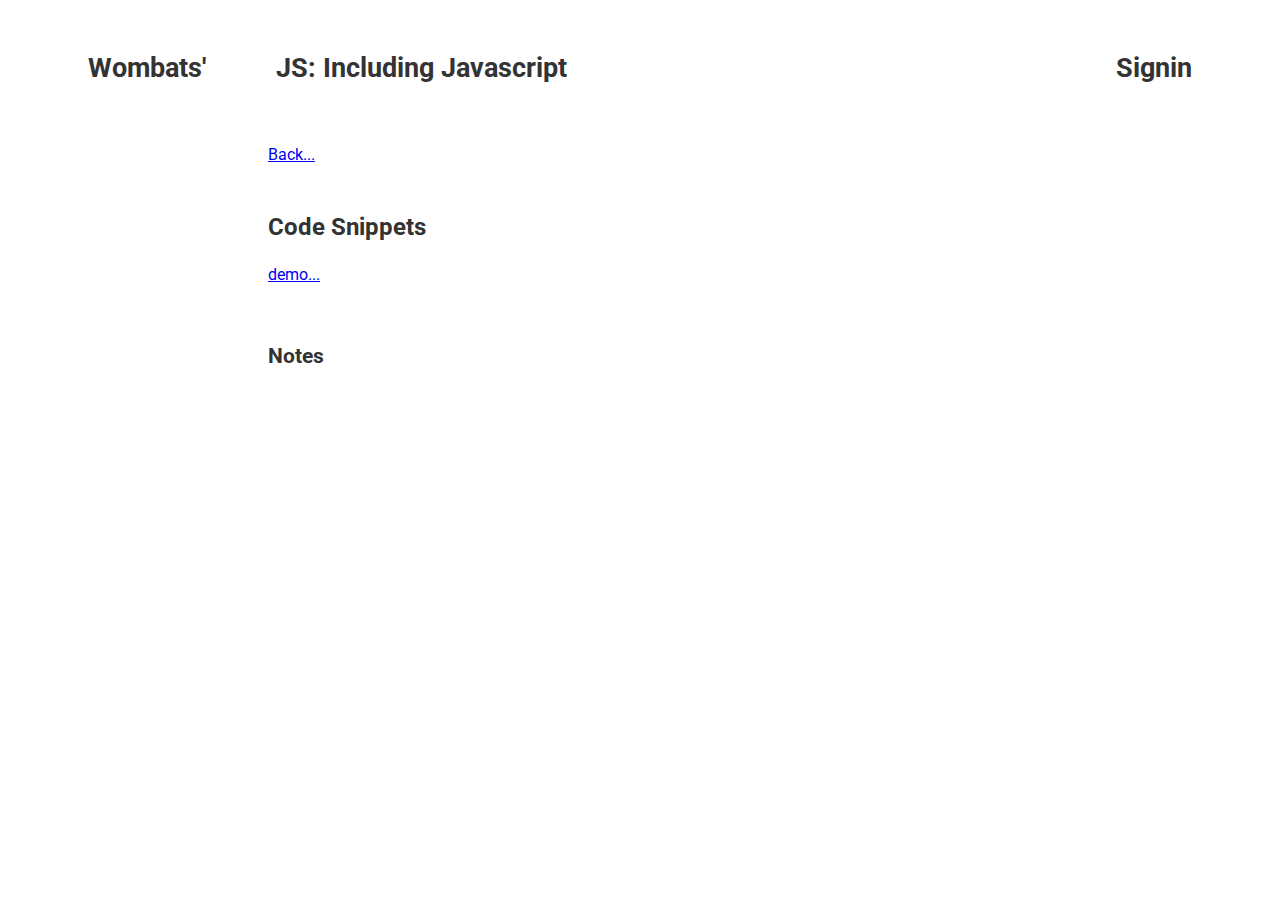
==== web/p05.html @ 041f9c31 "" ====
<!DOCTYPE html>
<!--
To change this license header, choose License Headers in Project Properties.
To change this template file, choose Tools | Templates
and open the template in the editor.
-->
<html>
    <head>
        <title>Learn Javascript</title>
        <meta charset="UTF-8">
        <meta name="viewport" content="width=device-width, initial-scale=1.0">
        <!-- use templates see https://www.w3schools.com/howto/howto_html_include.asp -->
        <script src="https://www.w3schools.com/lib/w3data.js"></script>
        <!-- import css -->
        <link rel="stylesheet" type="text/css" href="resources/css/myLayout.css">
        <!-- fonts see https://fonts.google.com/specimen/Roboto?selection.family=Roboto -->
        <link href="https://fonts.googleapis.com/css?family=Roboto|Roboto+Mono" rel="stylesheet">

        <link rel="stylesheet" href="resources/libraries/highlight/styles/default.css">
        <script src="resources/libraries/highlight/highlight.pack.js"></script>
        <script>hljs.initHighlightingOnLoad();</script>
    </head>
    <body>
        <div id="container" class="grid-container outline">
            <div class="row" style="max-height: 100px;min-height: 50px">
                <div class="col-6">
                    <!-- https://www.w3schools.com/howto/howto_html_include.asp -->
                    <div class="col-1">
                        <h1>Wombats'</h1>

                    </div>
                    <div class="col-4" style="">
                        <h1>JS: Including Javascript</h1>
                    </div>

                    <div class="col-1" style="text-align: right">
                        <h1>Signin</h1>
                    </div>

                </div>
            </div>
            <div class="row">
                <div class="col-1">
                </div>
                <div class="col-5">
                    <a href="index.html">Back...</a>
                </div>
            </div>
            <div class="row">
                <div class="col-1">
                </div>
                <div class="col-5">
                    <div style="text-align: left">
                        <h2>Code Snippets</h2>
                        <a href="p05/demo.html">demo...</a>
                        <div class="spacer"></div>
                        <h3>Notes</h3>
                    </div>
                </div>
            </div>
        </div>
    </body>
</html>
---- web/resources/css/myLayout.css ----
@import url("reset.css");

body {
    font-family: Verdana, Arial, Helvetica, sans-serif;
    /*https://fonts.google.com/specimen/Roboto?selection.family=Roboto*/
    font-family: 'Roboto', sans-serif;
    font-size: 16px;
    color:#333;
    line-height: 1.5em;
}

/*****************http://j4n.co/blog/Creating-your-own-css-grid-system***********************************/
/*apply border box sizing to all elements*/
* {box-sizing: border-box;}

.grid-container{
    /* width: 100%; */
    /* max-width: 1200px;*/

    /* custom to center horizontally*/
    width: 90%;

    margin-top: 5px;
    margin-bottom: 5px;

    margin-left: auto;
    margin-right: auto;
}

/*-- our cleafix hack -- */ 
.row:before, 
.row:after {
    content:"";
    display: table ;
    clear:both;
}
/*
To find the width of one column, all we have to do is divide the total number of columns 
by the width of the container. In our case, the width of the container is 100%, and we want 
6 columns, so 100/6 = 16.66, so our base column width is 16.66%.
*/
/*
Before the 'border-box' box-sizing model, giving percentage-width elements a static padding 
was a real pain. Luckily, using the 'border-box' model, we can create gutters with ease.
*/

[class*='col-'] {
    float: left; 
    min-height: 1px; 
    width: 16.66%; 
    /*-- our gutter -- */
    padding: 12px; 
    background-color: #FFFFFF;
}
/*
This of course, is just the beginning. If we want a section that's 2 columns wide, we have 
to create an 2-column-wide column. The calculations are pretty simple.
*/

.col-1{ width: 16.66%; }
.col-2{ width: 33.33%; }
.col-3{ width: 50%;    }
.col-4{ width: 66.66%; }
.col-5{ width: 83.33%; }
.col-6{ width: 100%;   }

/*.outline, .outline *{
    outline: 1px solid #FFFFFF; 
}/*


/*-- some extra column content styling --*/
[class*='col-'] > p {
    background-color: #FFFFFF; 
    padding: 0;
    margin: 0;
    text-align: left; 
    color: black; 
}

h1{
    font-size: 1.7em;
    font-weight: bold;
    margin-bottom: 1em;
    margin-top: 1em;
}
h2{
    font-size: 1.5em;
    font-weight: bold;
    margin-bottom: 1em;
    margin-top: 1em;
}
h3{
    font-size: 1.3em;
    font-weight: bold;
    margin-bottom: 1em;
    margin-top: 1em;
}
pre {
    font-family: 'Roboto Mono', monospace;
    background-color: white;
    padding: 0em;
    overflow: auto;
}
.p4demo pre {
    font-family: 'Roboto Mono', monospace;
    background-color: white;
    padding: 0em;
    /*    margin: 1em;
        margin-left: 2em;
    */
    overflow: auto;
}
pre code{
    line-height: 1.2em;
    font-size: 1.1em;
}
.spacer{
    height: 1em;
    width: 100%;
    background-color: white;
    margin-top: 20px;
    margin-bottom: 20px;
    padding:0px;
}
/* default styles https://www.w3schools.com/tags/tag_ul.asp */
ul { 
    display: block;
    list-style-type: disc;
    margin-top: 1em;
    margin-bottom: 1 em;
    margin-left: 0;
    margin-right: 0;
    padding-left: 40px;
}
/* https://www.w3schools.com/tags/tag_li.asp */
li {
    display: list-item;
}
li {
    margin-top: .5em;
    margin-bottom: .5 em;

}
/* https://www.w3schools.com/tags/tag_em.asp  */
em { 
    font-style: italic;
}
em { 
    font-weight: bold;
    font-size: larger;
}

/**/
fieldset { 
    display: block;
    margin-left: 2px;
    margin-right: 2px;
    padding-top: 0.35em;
    padding-bottom: 0.625em;
    padding-left: 0.75em;
    padding-right: 0.75em;
    border: 2px groove threedface;
}
legend {
    display: block;
    padding-left: 2px;
    padding-right: 2px;
    border: none;
}
.p4demo legend {
    display: block;
    padding-left: 2px;
    padding-right: 2px;
    border: 1px solid threedface;
}

div{
    overflow-wrap: break-word;
}

.p4demo em{
    color:red;
    font-style: normal;
}
.p4demo{
    font-size: 1.3em;
}
.p4div{
    color:blue;
    text-align: left;
}
.p4demo .classA{
    color: red;
}
.p4demo .classB{
    font-style: italic;
}
.p4demo #toUpper{
    color: blue;
}

.tab1{
    margin-left: 2em;
}
.tab2{
    margin-left: 10em;
}
---- web/resources/libraries/highlight/styles/default.css ----
/*

Original highlight.js style (c) Ivan Sagalaev <maniac@softwaremaniacs.org>

*/

.hljs {
  display: block;
  overflow-x: auto;
  padding: 0.5em;
  background: #F0F0F0;
}


/* Base color: saturation 0; */

.hljs,
.hljs-subst {
  color: #444;
}

.hljs-comment {
  color: #888888;
}

.hljs-keyword,
.hljs-attribute,
.hljs-selector-tag,
.hljs-meta-keyword,
.hljs-doctag,
.hljs-name {
  font-weight: bold;
}


/* User color: hue: 0 */

.hljs-type,
.hljs-string,
.hljs-number,
.hljs-selector-id,
.hljs-selector-class,
.hljs-quote,
.hljs-template-tag,
.hljs-deletion {
  color: #880000;
}

.hljs-title,
.hljs-section {
  color: #880000;
  font-weight: bold;
}

.hljs-regexp,
.hljs-symbol,
.hljs-variable,
.hljs-template-variable,
.hljs-link,
.hljs-selector-attr,
.hljs-selector-pseudo {
  color: #BC6060;
}


/* Language color: hue: 90; */

.hljs-literal {
  color: #78A960;
}

.hljs-built_in,
.hljs-bullet,
.hljs-code,
.hljs-addition {
  color: #397300;
}


/* Meta color: hue: 200 */

.hljs-meta {
  color: #1f7199;
}

.hljs-meta-string {
  color: #4d99bf;
}


/* Misc effects */

.hljs-emphasis {
  font-style: italic;
}

.hljs-strong {
  font-weight: bold;
}
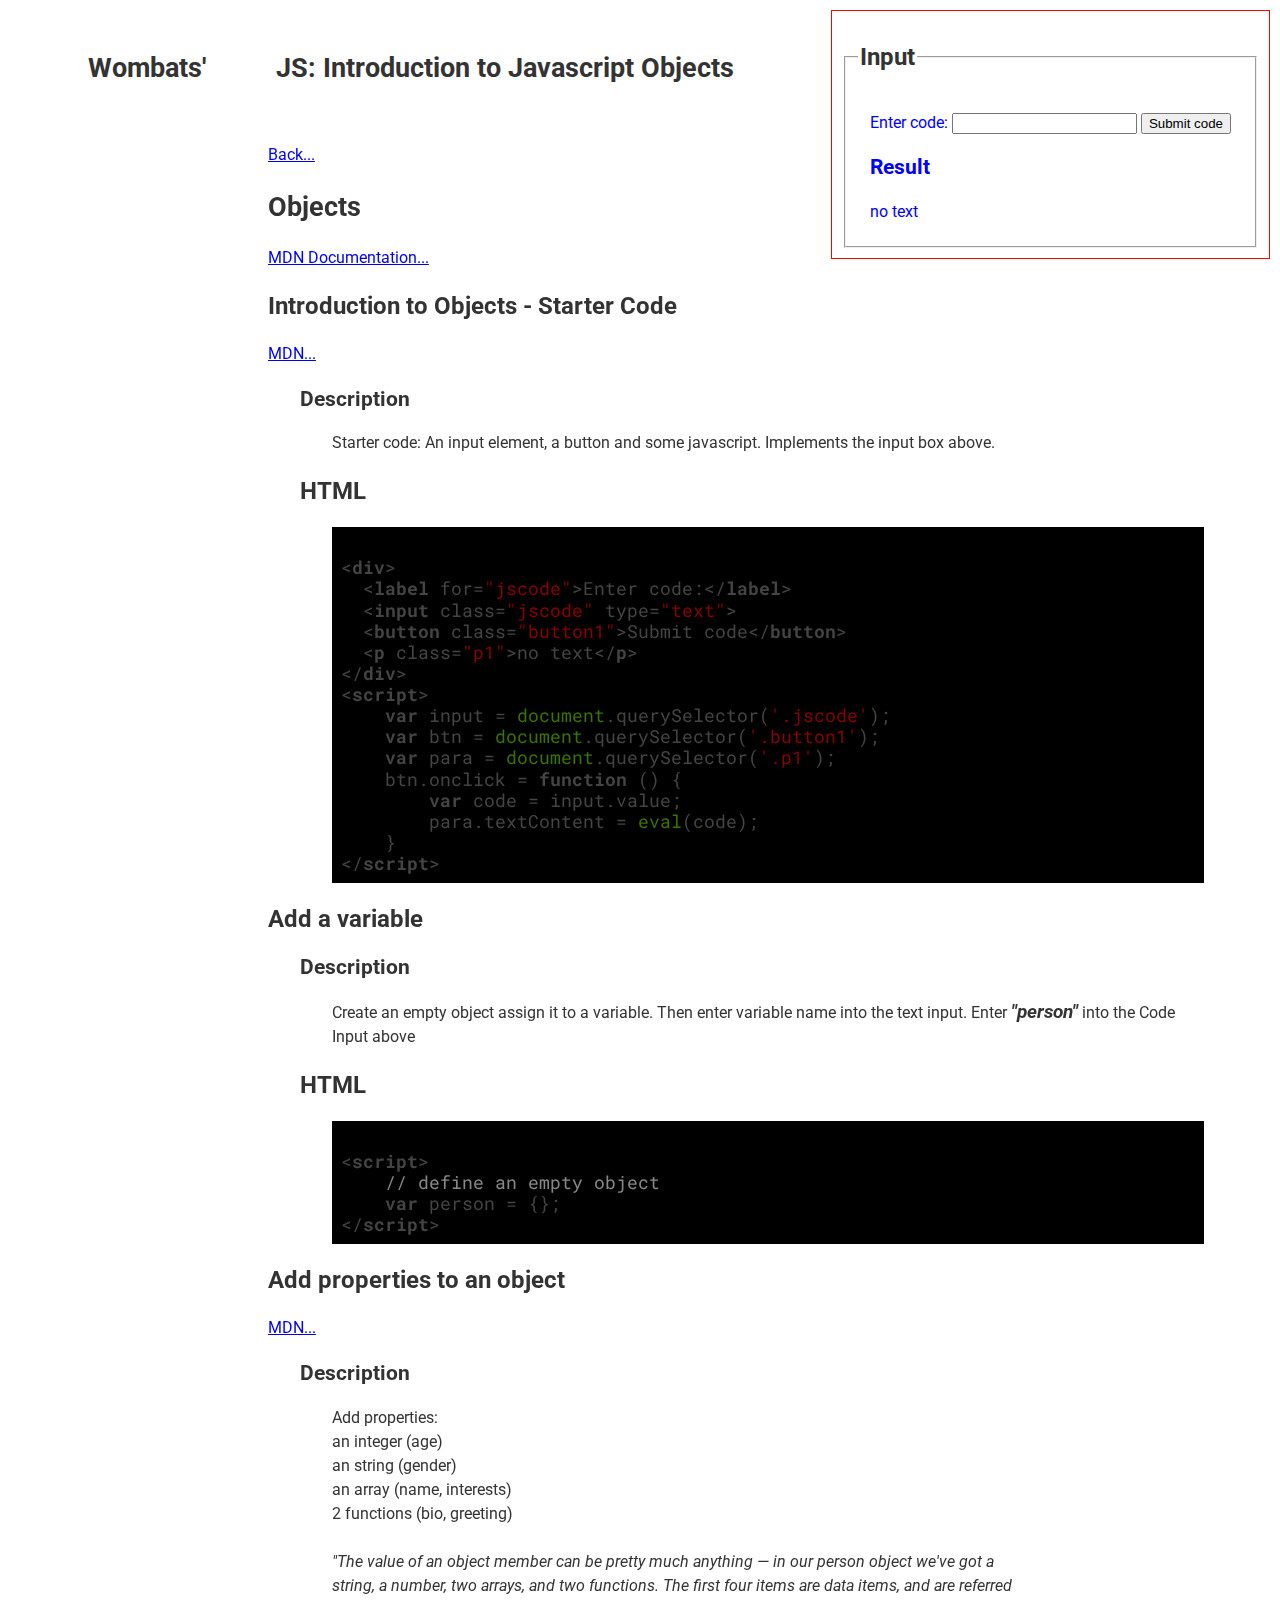
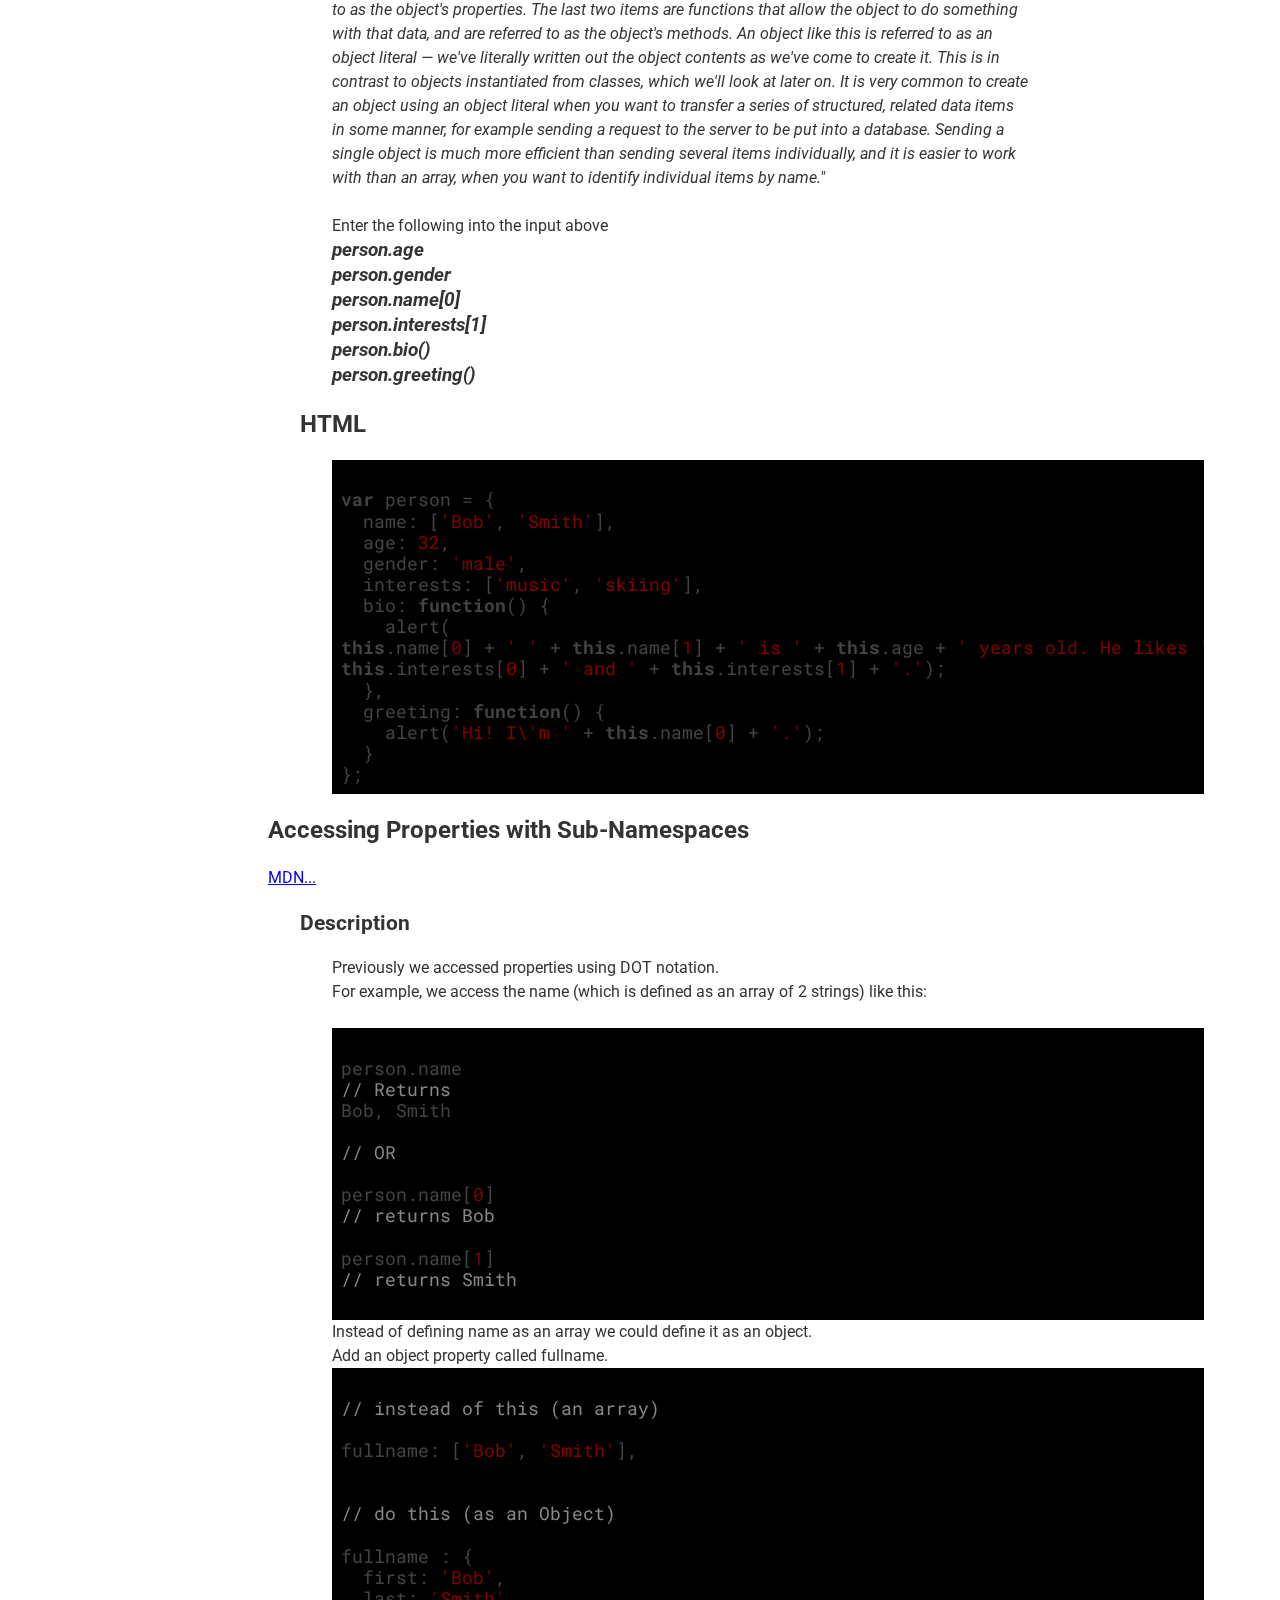
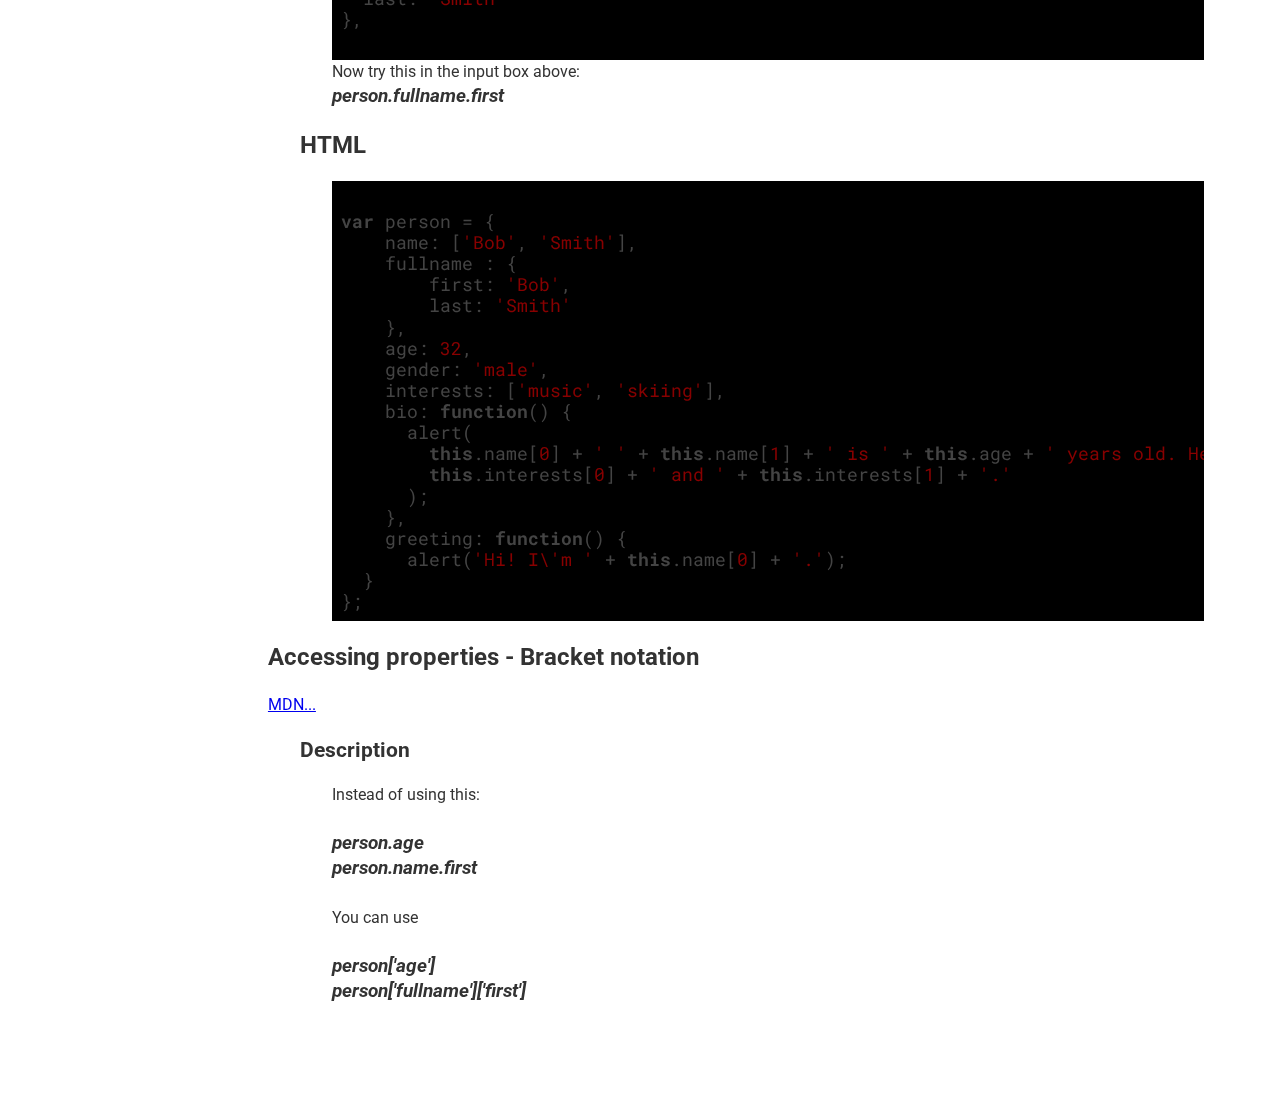
==== commit 7051b43e: "Merge origin/master" ====
--- a/web/p05.html
+++ b/web/p05.html
@@ -30,7 +30,7 @@
 
                     </div>
                     <div class="col-4" style="">
-                        <h1>JS: Including Javascript</h1>
+                        <h1>JS: Introduction to Javascript Objects</h1>
                     </div>
 
                     <div class="col-1" style="text-align: right">
@@ -44,19 +44,274 @@
                 </div>
                 <div class="col-5">
                     <a href="index.html">Back...</a>
-                </div>
-            </div>
             <div class="row">
-                <div class="col-1">
-                </div>
-                <div class="col-5">
-                    <div style="text-align: left">
-                        <h2>Code Snippets</h2>
-                        <a href="p05/demo.html">demo...</a>
-                        <div class="spacer"></div>
-                        <h3>Notes</h3>
-                    </div>
-                </div>
+                            <div style="background-color: white;;padding:10px;z-index: 100;position: fixed;border:1px solid red;right:10px;top:10px;min-width:200px;min-height:100px">
+                <div>
+                    <fieldset>
+                        <legend>
+                            <h2>Input</h2>
+                        </legend>
+                        <div class="col-6 p4div">
+                            <div>
+                                <label for="jscode">Enter code:</label>
+                                <input class="jscode" type="text">
+                                <button class="button1">Submit code</button>
+                                <h3>Result</h3>
+                                <p class="p1">no text</p>
+                            </div>
+                        </div>
+                        <script>
+                            var input = document.querySelector('.jscode');
+                            var btn = document.querySelector('.button1');
+                            var para = document.querySelector('.p1');
+                            btn.onclick = function () {
+                                var code = input.value;
+                                para.textContent = eval(code);
+                            }
+                        </script>
+
+                    </fieldset>
+                </div>
+            </div>
+            <h1>Objects</h1>
+            <a target="_blank" href='https://developer.mozilla.org/en-US/docs/Learn/JavaScript/Objects'>MDN Documentation...</a>
+
+            <h2>Introduction to Objects - Starter Code</h2>
+            <a target="_blank" href='https://developer.mozilla.org/en-US/docs/Learn/JavaScript/Objects/Basics'>MDN...</a>
+            <div class="tab1">
+                <h3>Description</h3>
+                <div class="tab1">
+                    Starter code:  An input element, a button and some javascript.  Implements the input box above.
+                </div>
+            </div>
+
+            <div class="tab1">
+                <h2>HTML</h2>
+                <div class="tab1">
+                    <pre><code class="html" style='background-color: threedhighlight'>
+&lt;div&gt;
+  &lt;label for="jscode"&gt;Enter code:&lt;/label&gt;
+  &lt;input class="jscode" type="text"&gt;
+  &lt;button class="button1"&gt;Submit code&lt;/button&gt;
+  &lt;p class="p1"&gt;no text&lt;/p&gt;
+&lt;/div&gt;
+&lt;script&gt;
+    var input = document.querySelector('.jscode');
+    var btn = document.querySelector('.button1');
+    var para = document.querySelector('.p1');
+    btn.onclick = function () {
+        var code = input.value;
+        para.textContent = eval(code);
+    }
+&lt;/script&gt;
+</code></pre>
+                </div>
+            </div>
+
+            <h2>Add a variable</h2>
+            <div class="tab1"><h3>Description</h3>
+                <div class="tab1">
+                    <div>Create an empty object assign it to a variable.  Then enter variable name into the text input.
+                        Enter <em>"person"</em> into the Code Input above
+                    </div>
+                </div>
+            </div>
+            <div class="tab1">
+                <h2>HTML</h2>
+                <div class="tab1">
+                    <pre><code class="html" style='background-color: threedhighlight'>
+&lt;script&gt;
+    // define an empty object
+    var person = {};
+&lt;/script&gt;
+</code></pre>
+                </div>
+            </div>
+
+            <h2>Add properties to an object</h2>
+            <a target="_blank" href='https://developer.mozilla.org/en-US/docs/Learn/JavaScript/Objects/Basics'>MDN...</a>
+            <div class="tab1">
+                <h3>Description</h3>
+                <div class="tab1">
+                    <div>
+                        Add properties:<br/>
+                        an integer (age)<br/>
+                        an string (gender)<br/>
+                        an array (name, interests)<br/>
+                        2 functions (bio, greeting)<br/>
+                        <br/>
+                        <div style="font-style: italic;width:80%">
+                            "The value of an object member can be pretty much anything — in our person object we've got a string, a number, two arrays, and two functions. The first four items are data items, and are referred to as the object's properties. The last two items are functions that allow the object to do something with that data, and are referred to as the object's methods.
+
+                            An object like this is referred to as an object literal — we've literally written out the object contents as we've come to create it. This is in contrast to objects instantiated from classes, which we'll look at later on.
+
+                            It is very common to create an object using an object literal when you want to transfer a series of structured, related data items in some manner, for example sending a request to the server to be put into a database. Sending a single object is much more efficient than sending several items individually, and it is easier to work with than an array, when you want to identify individual items by name."
+                        </div>
+                        <br/>
+                        Enter the following into the input above<br/>
+                        <em>
+                            person.age<br/>
+                            person.gender<br/>
+                            person.name[0]<br/>
+                            person.interests[1]<br/>
+                            person.bio()<br/>
+                            person.greeting()<br/>
+                        </em>
+                    </div>
+                </div>
+            </div>
+
+            <div class="tab1">
+                <h2>HTML</h2>
+                <div class="tab1">
+                    <pre><code class="javascript" style='background-color: threedhighlight'>
+var person = {
+  name: ['Bob', 'Smith'],
+  age: 32,
+  gender: 'male',
+  interests: ['music', 'skiing'],
+  bio: function() {
+    alert(
+this.name[0] + ' ' + this.name[1] + ' is ' + this.age + ' years old. He likes ' + 
+this.interests[0] + ' and ' + this.interests[1] + '.');
+  },
+  greeting: function() {
+    alert('Hi! I\'m ' + this.name[0] + '.');
+  }
+};
+</code></pre>
+                </div>
+            </div>
+            <script>
+                var person = {
+                    name: ['Bob', 'Smith'],
+                    age: 32,
+                    gender: 'male',
+                    interests: ['music', 'skiing'],
+                    bio: function () {
+                        alert(this.name[0] + ' ' + this.name[1] + ' is ' + this.age + ' years old. He likes ' + this.interests[0] + ' and ' + this.interests[1] + '.');
+                    },
+                    greeting: function () {
+                        alert('Hi! I\'m ' + this.name[0] + '.');
+                    }
+                };
+            </script>
+
+            <h2>Accessing Properties with Sub-Namespaces</h2>
+
+            <a target="_blank" href='https://developer.mozilla.org/en-US/docs/Learn/JavaScript/Objects/Basics'>MDN...</a>
+            <div class="tab1">
+                <h3>Description</h3>
+                <div class="tab1">
+                    <div>
+                        Previously we accessed properties using DOT notation.<br/>
+                        For example, we access the name (which is defined as an array of 2 strings) like this:<br/><br/>
+                        <pre><code class="javascript" style='background-color: threedhighlight'>
+person.name
+// Returns
+Bob, Smith
+
+// OR
+
+person.name[0]
+// returns Bob
+
+person.name[1]
+// returns Smith
+
+</code></pre>
+
+                        Instead of defining name as an array we could define it as an object.<br/>
+                        Add an object property called fullname.<br/>
+                        <pre><code class="javascript" style='background-color: threedhighlight'>
+// instead of this (an array)
+
+fullname: ['Bob', 'Smith'],
+
+
+// do this (as an Object)
+
+fullname : {
+  first: 'Bob',
+  last: 'Smith'
+},
+
+</code></pre>
+                        Now try this in the input box above:<br/>
+                        <em>person.fullname.first</em>
+                    </div>
+                </div>
+            </div>
+            <div class="tab1">
+                <h2>HTML</h2>
+                <div class="tab1">
+                    <pre><code class="javascript" style='background-color: threedhighlight'>
+var person = {
+    name: ['Bob', 'Smith'],
+    fullname : {
+        first: 'Bob',
+        last: 'Smith'
+    },
+    age: 32,
+    gender: 'male',
+    interests: ['music', 'skiing'],
+    bio: function() {
+      alert(
+        this.name[0] + ' ' + this.name[1] + ' is ' + this.age + ' years old. He likes ' + 
+        this.interests[0] + ' and ' + this.interests[1] + '.'
+      );
+    },
+    greeting: function() {
+      alert('Hi! I\'m ' + this.name[0] + '.');
+  }
+};
+</code></pre>
+                </div>
+            </div>
+            <script>
+                var person = {
+                    name: ['Bob', 'Smith'],
+                    fullname: {
+                        first: 'Bob',
+                        last: 'Smith'
+                    },
+                    age: 32,
+                    gender: 'male',
+                    interests: ['music', 'skiing'],
+                    bio: function () {
+                        alert(this.name[0] + ' ' + this.name[1] + ' is ' + this.age + ' years old. He likes ' + this.interests[0] + ' and ' + this.interests[1] + '.');
+                    },
+                    greeting: function () {
+                        alert('Hi! I\'m ' + this.name[0] + '.');
+                    }
+                };
+            </script>
+            <h2>Accessing properties - Bracket notation</h2>
+            <a target="_blank" href='https://developer.mozilla.org/en-US/docs/Learn/JavaScript/Objects/Basics'>MDN...</a>
+            <div class="tab1">
+                <h3>Description</h3>
+                <div class="tab1">
+                    <div>
+                        Instead of using this:<br/><br/>
+                        <em>
+                            person.age<br/>
+                            person.name.first<br/><br/>
+                        </em>
+                        You can use<br/><br/>
+
+                        <em>person['age']<br/>
+                            person['fullname']['first']<br/>
+                        </em>
+                    </div>
+                </div>
+            </div>
+            <br/>
+            <br/>
+            <br/>
+            <br/>
+                </div>
+            </div>
+
             </div>
         </div>
     </body>
